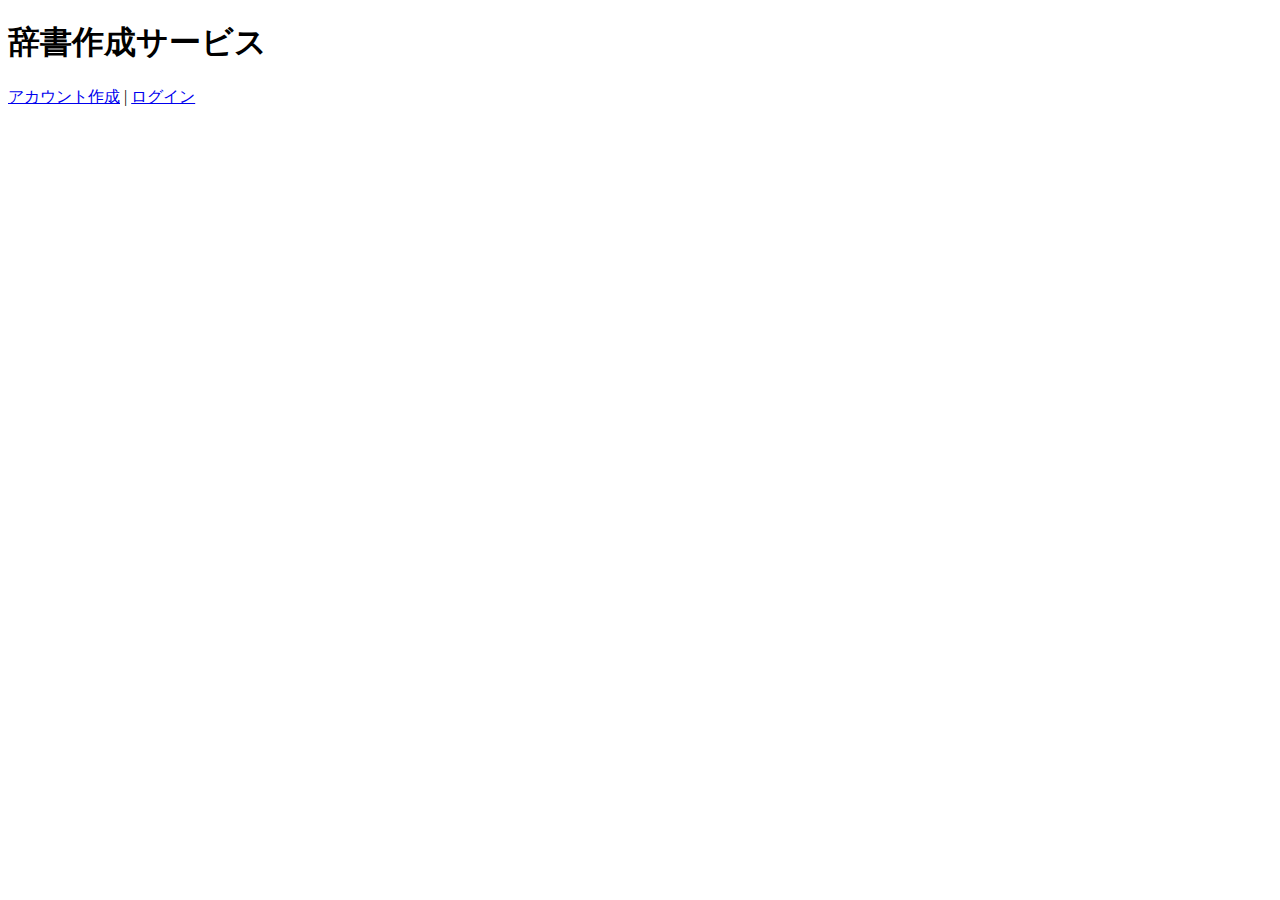
==== index.html @ 9c89f003 "Rename server/static/index.html to index.html" ====
<!DOCTYPE html>
<html lang="ja">
<head>
    <meta charset="UTF-8">
    <meta name="viewport" content="width=device-width, initial-scale=1.0">
    <title>辞書作成サービス</title>
    <link rel="stylesheet" href="styles.css">
</head>
<body>
    <div class="container">
        <h1>辞書作成サービス</h1>
        <p><a href="/server/static/register.html">アカウント作成</a> | <a href="server/static/login.html">ログイン</a></p>
    </div>
</body>
</html>
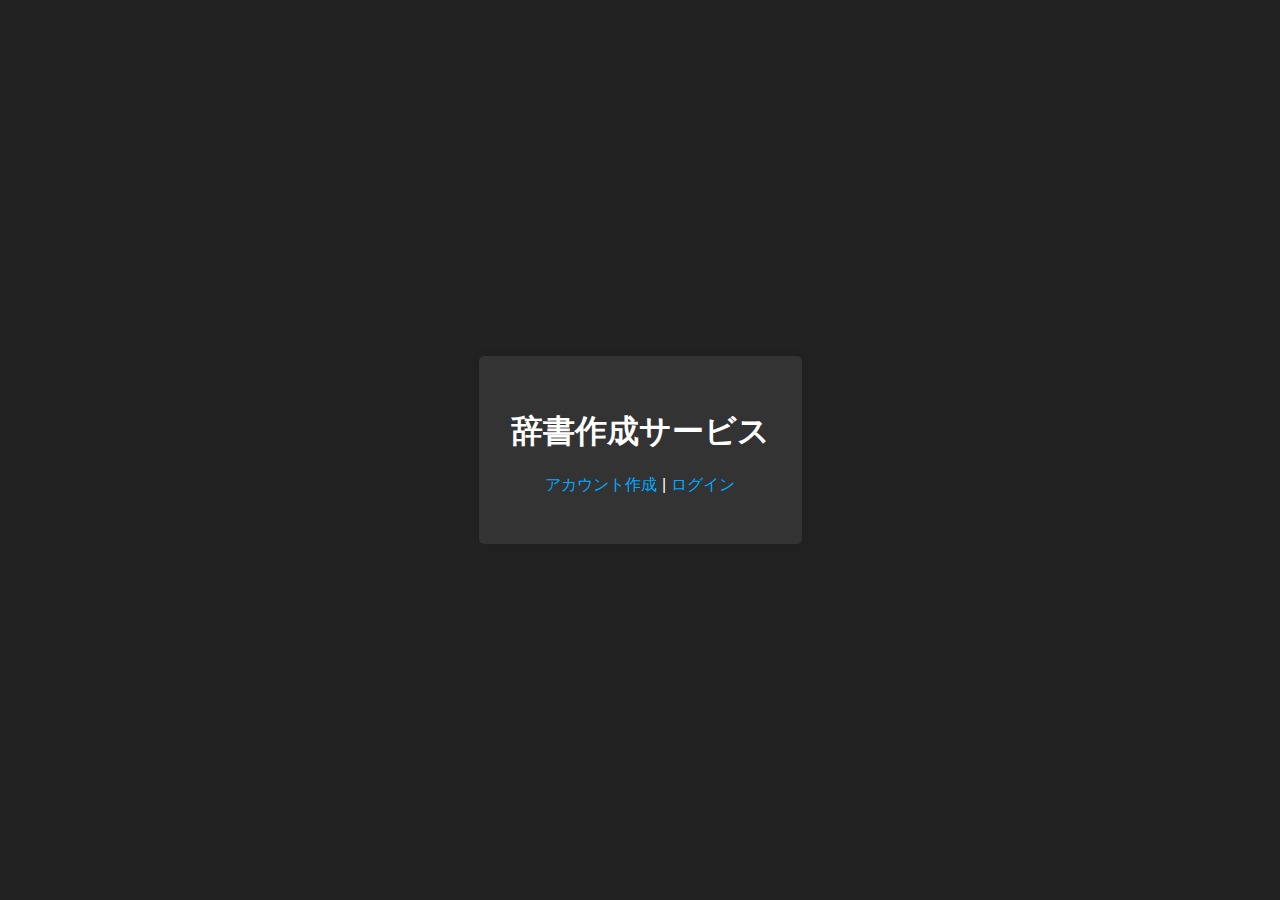
==== commit 99ff87e3: "Update index.html" ====
--- a/index.html
+++ b/index.html
@@ -9,7 +9,7 @@
 <body>
     <div class="container">
         <h1>辞書作成サービス</h1>
-        <p><a href="/server/static/register.html">アカウント作成</a> | <a href="server/static/login.html">ログイン</a></p>
+        <p><a href="/register.html">アカウント作成</a> | <a href="login.html">ログイン</a></p>
     </div>
 </body>
 </html>
--- a/styles.css
+++ b/styles.css
@@ -0,0 +1,49 @@
+body {
+    font-family: Arial, sans-serif;
+    background-color: #222222;
+    color: #ffffff;
+    display: flex;
+    justify-content: center;
+    align-items: center;
+    height: 100vh;
+    margin: 0;
+}
+
+.container {
+    text-align: center;
+    background-color: #333333;
+    padding: 2rem;
+    border-radius: 5px;
+    box-shadow: 0 0 10px rgba(0, 0, 0, 0.1);
+}
+
+input[type="text"], input[type="password"] {
+    width: 100%;
+    padding: 0.5rem;
+    margin: 0.5rem 0;
+    border: 1px solid #ccc;
+    border-radius: 5px;
+}
+
+button {
+    background-color: #001188;
+    color: #ffffff;
+    border: none;
+    padding: 0.5rem 1rem;
+    margin: 0.2rem;
+    cursor: pointer;
+    border-radius: 5px;
+}
+
+button:hover {
+    background-color: #0033cc;
+}
+
+a {
+    color: #00aaff;
+    text-decoration: none;
+}
+
+a:hover {
+    text-decoration: underline;
+}
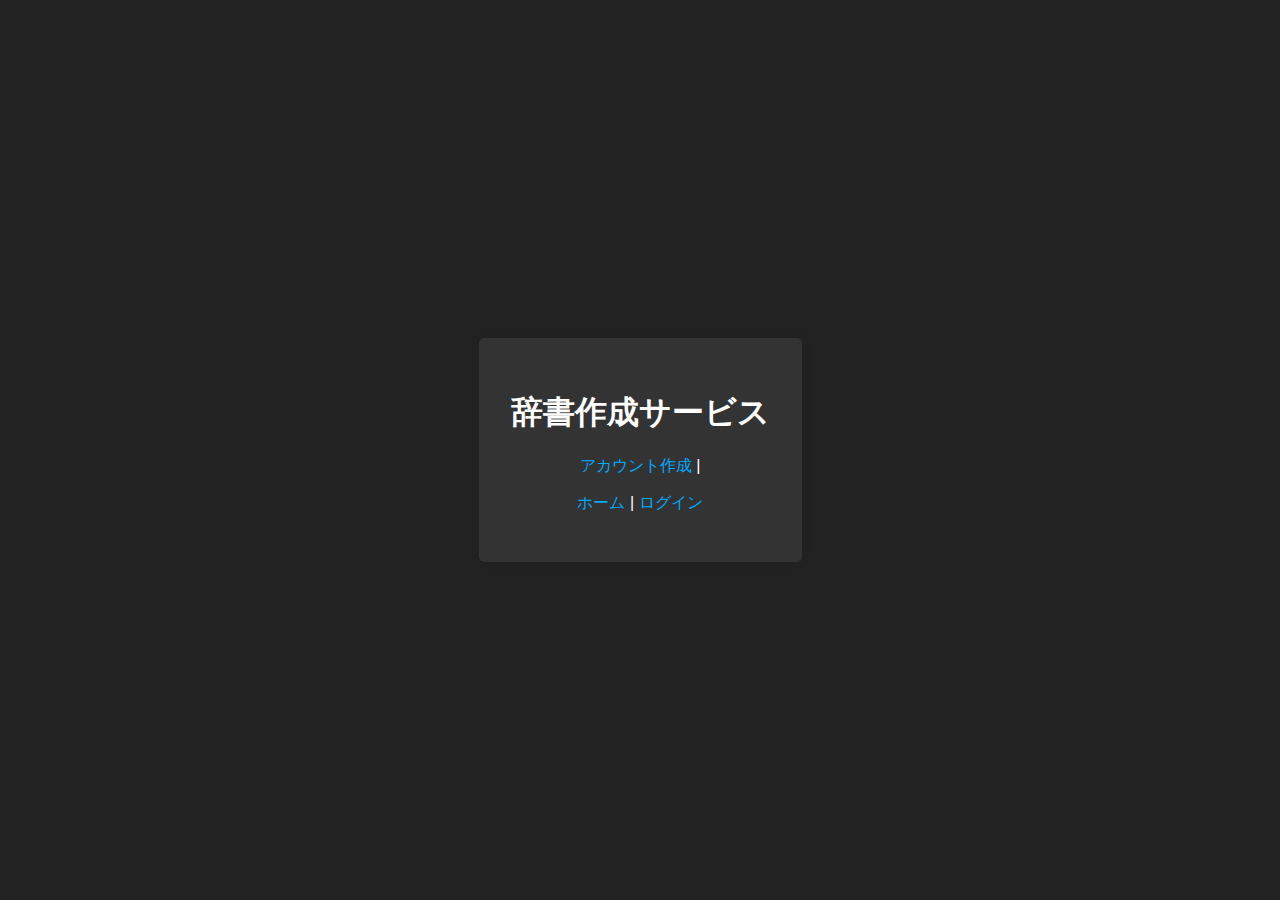
==== commit ed92b481: "Update index.html" ====
--- a/index.html
+++ b/index.html
@@ -3,13 +3,13 @@
 <head>
     <meta charset="UTF-8">
     <meta name="viewport" content="width=device-width, initial-scale=1.0">
-    <title>辞書作成サービス</title>
+    <title>Sakadict</title>
     <link rel="stylesheet" href="styles.css">
 </head>
 <body>
     <div class="container">
         <h1>辞書作成サービス</h1>
-        <p><a href="/register.html">アカウント作成</a> | <a href="login.html">ログイン</a></p>
+        <p><a href="/Sakadic2.1/register.html">アカウント作成</a> | <p><a href="/Sakadic2.1/home.html">ホーム</a> | <a href="/Sakadic2.1/login.html">ログイン</a></p>
     </div>
 </body>
 </html>
